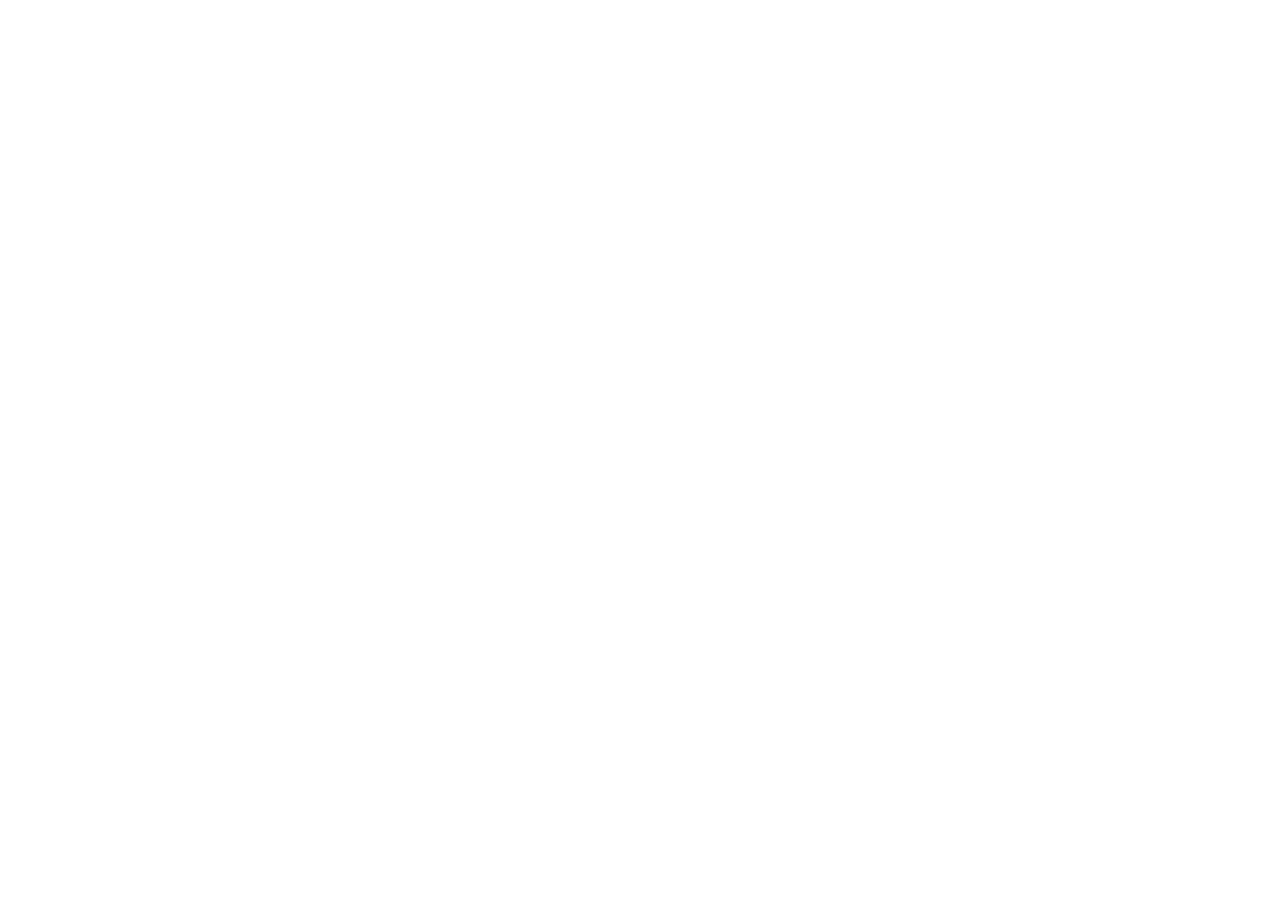
==== index.html @ 3b180b3e "initial touch and acp of files" ====
<!DOCTYPE html>
  <html>
    <head>
      <title>Salmon Cookies</title>
      <meta charset='utf-8'>
      <link rel='stylesheet' href='reset.css'>
      <link rel='stylesheet' href='style.css'>
    </head>
    <body>
      <script type='text/javascript' src='app.js'></script>
    </body>
  </html>
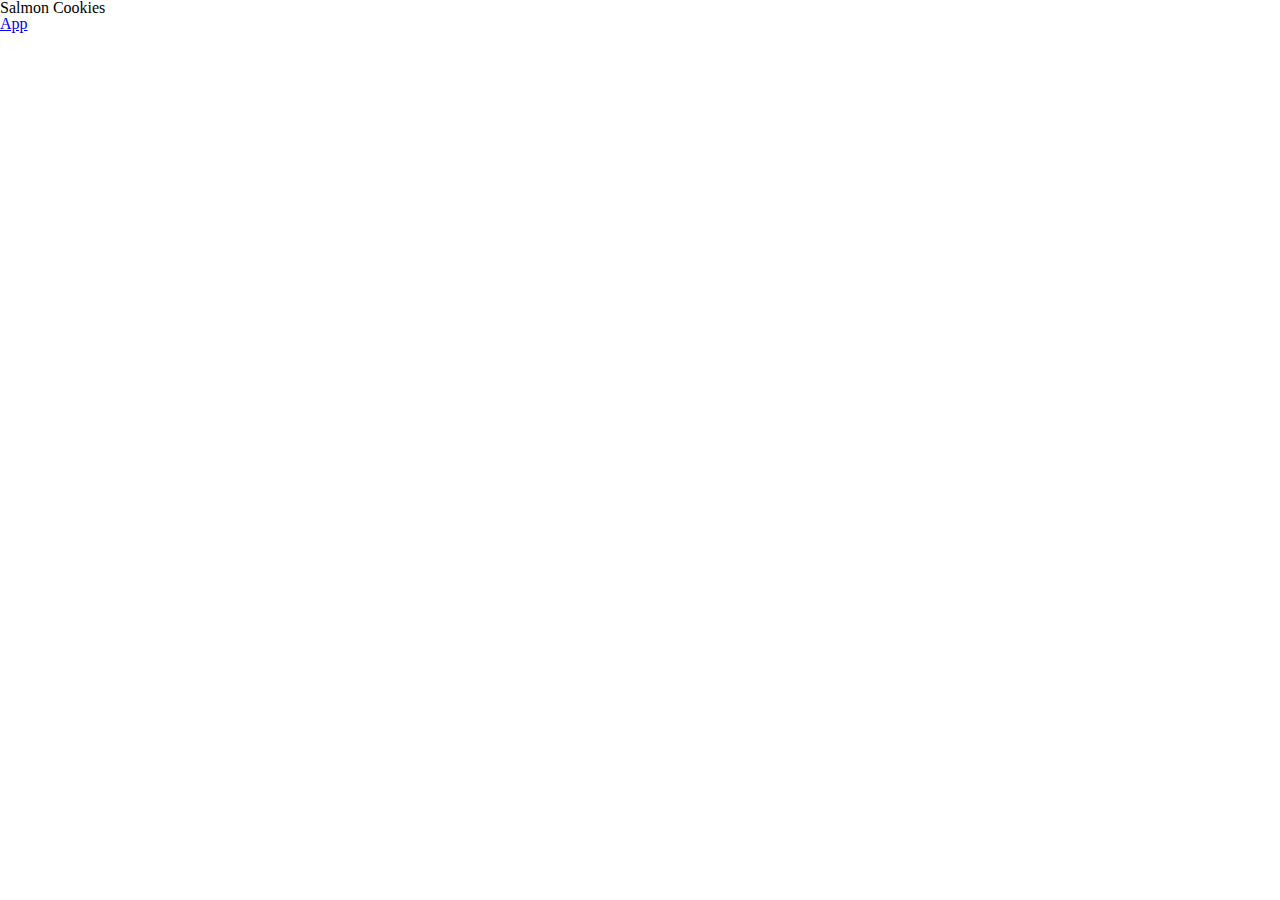
==== commit 0b8e635e: "link index to sales and vice versa" ====
--- a/index.html
+++ b/index.html
@@ -3,10 +3,11 @@
     <head>
       <title>Salmon Cookies</title>
       <meta charset='utf-8'>
-      <link rel='stylesheet' href='reset.css'>
-      <link rel='stylesheet' href='style.css'>
+      <link rel="stylesheet" href="reset.css">
+      <link rel="stylesheet" href="style.css">
     </head>
     <body>
-      <script type='text/javascript' src='app.js'></script>
+      <h1>Salmon Cookies</h1>
+      <h2><a href="sales.html">App</a></h2>
     </body>
   </html>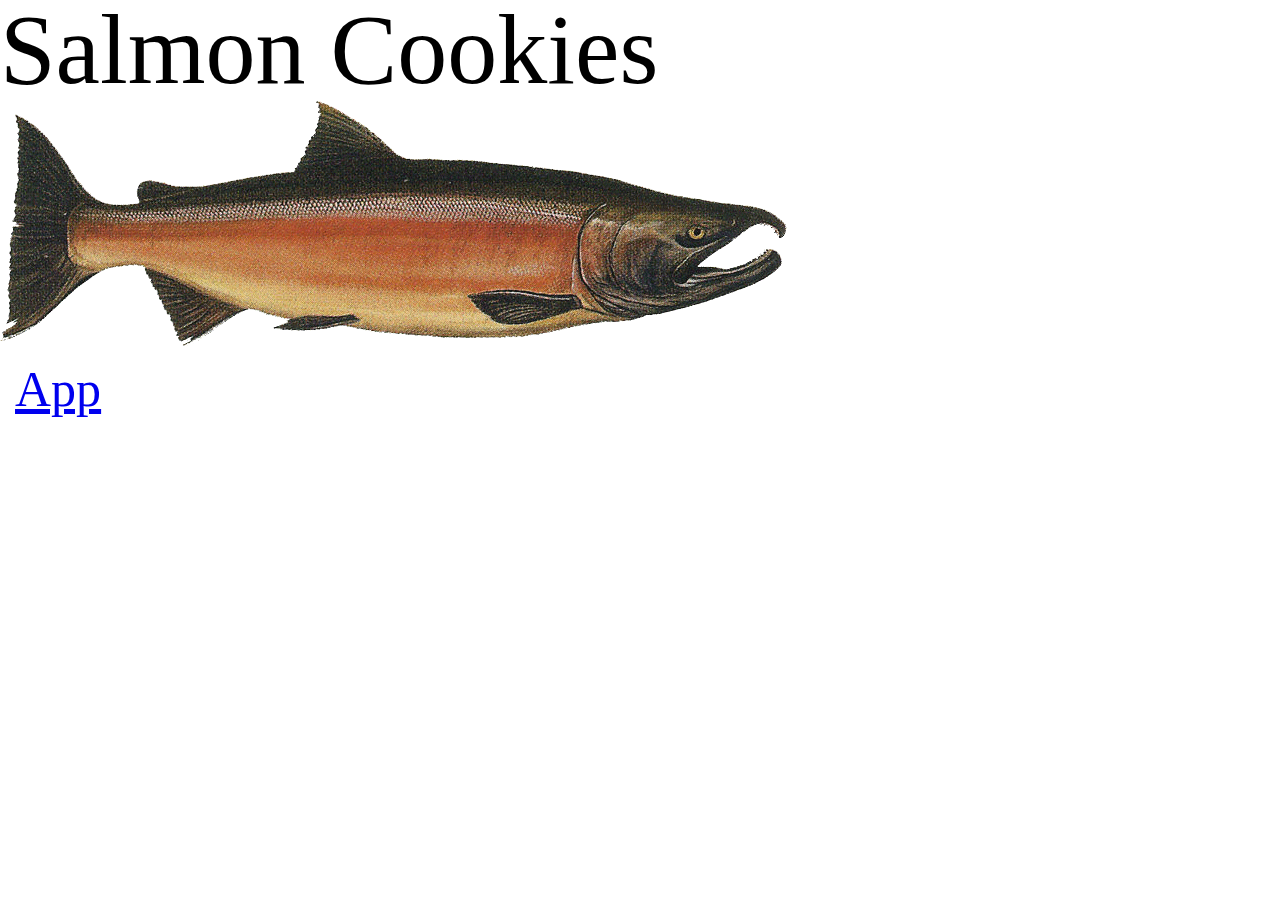
==== commit 72199389: "add salmon image to frontpage" ====
--- a/index.html
+++ b/index.html
@@ -8,6 +8,7 @@
     </head>
     <body>
       <h1>Salmon Cookies</h1>
+      <img src="salmon.png" alt="salmon">
       <h2><a href="sales.html">App</a></h2>
     </body>
   </html>--- a/style.css
+++ b/style.css
@@ -0,0 +1,40 @@
+h1{
+  font-size: 100px;
+}
+
+h2{
+  font-size: 50px;
+  margin: 15px;
+}
+
+table {
+	border: 10px solid #4ABDAC;
+	empty-cells: hide;
+}
+
+td {
+	padding: 10px;
+	border-radius: 15px;
+  border: 1px solid black;
+  background: rgb(238, 10, 10);
+}
+
+th {
+  padding: 10px;
+	border-radius: 15px;
+  border: 1px solid black;
+  background-color: #F7B733;
+	color: #76323F;
+}
+
+form {
+  width: 75%;
+}
+
+input {
+  margin: 15px;
+}
+
+legend, label {
+  color: blue;
+}